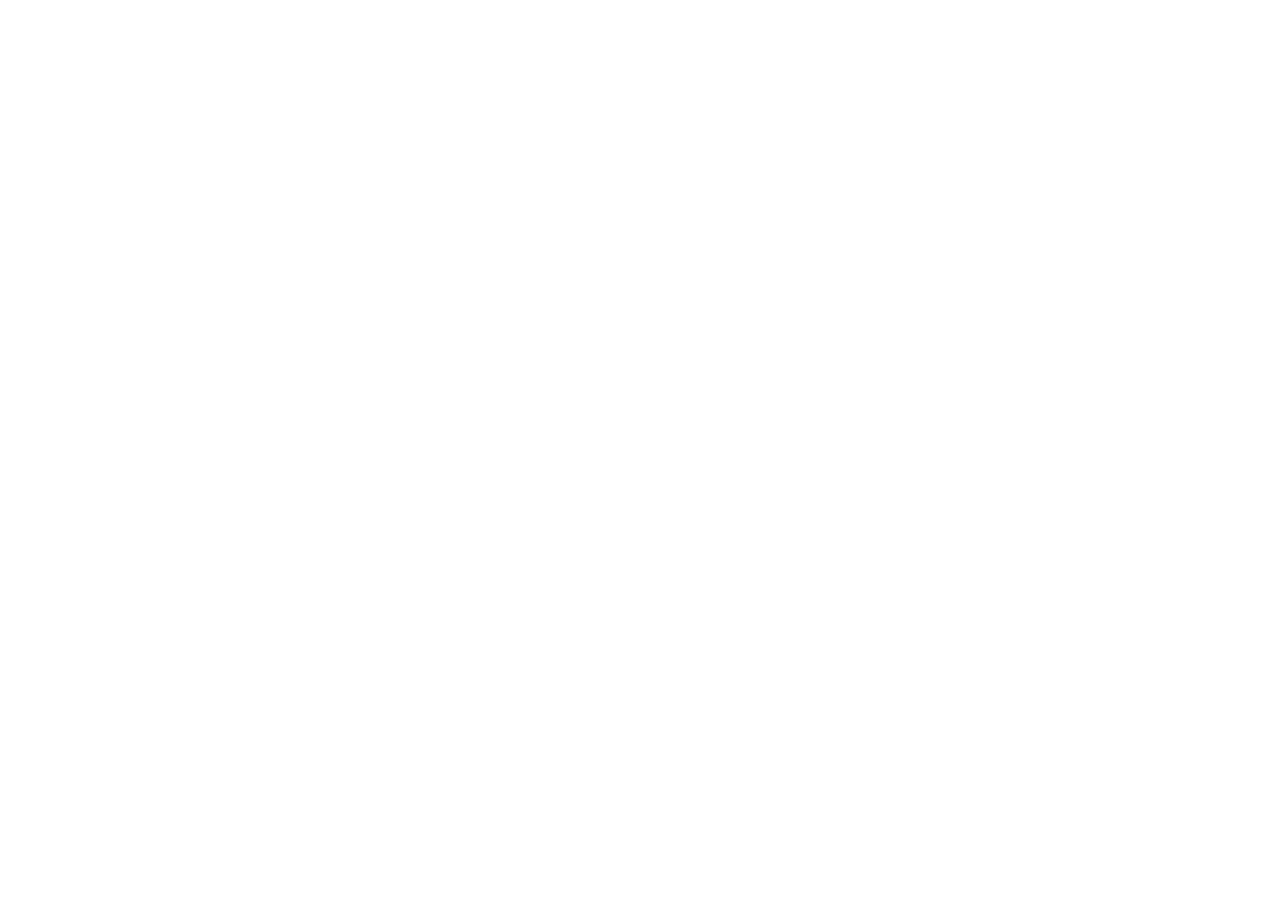
==== project/post-details.html @ 0409345f "project-js" ====
<!doctype html>
<html lang="en">
<head>
    <meta charset="UTF-8">
    <meta name="viewport"
          content="width=device-width, user-scalable=no, initial-scale=1.0, maximum-scale=1.0, minimum-scale=1.0">
    <meta http-equiv="X-UA-Compatible" content="ie=edge">
    <title>Document</title>
</head>
<body>

</body>
</html>
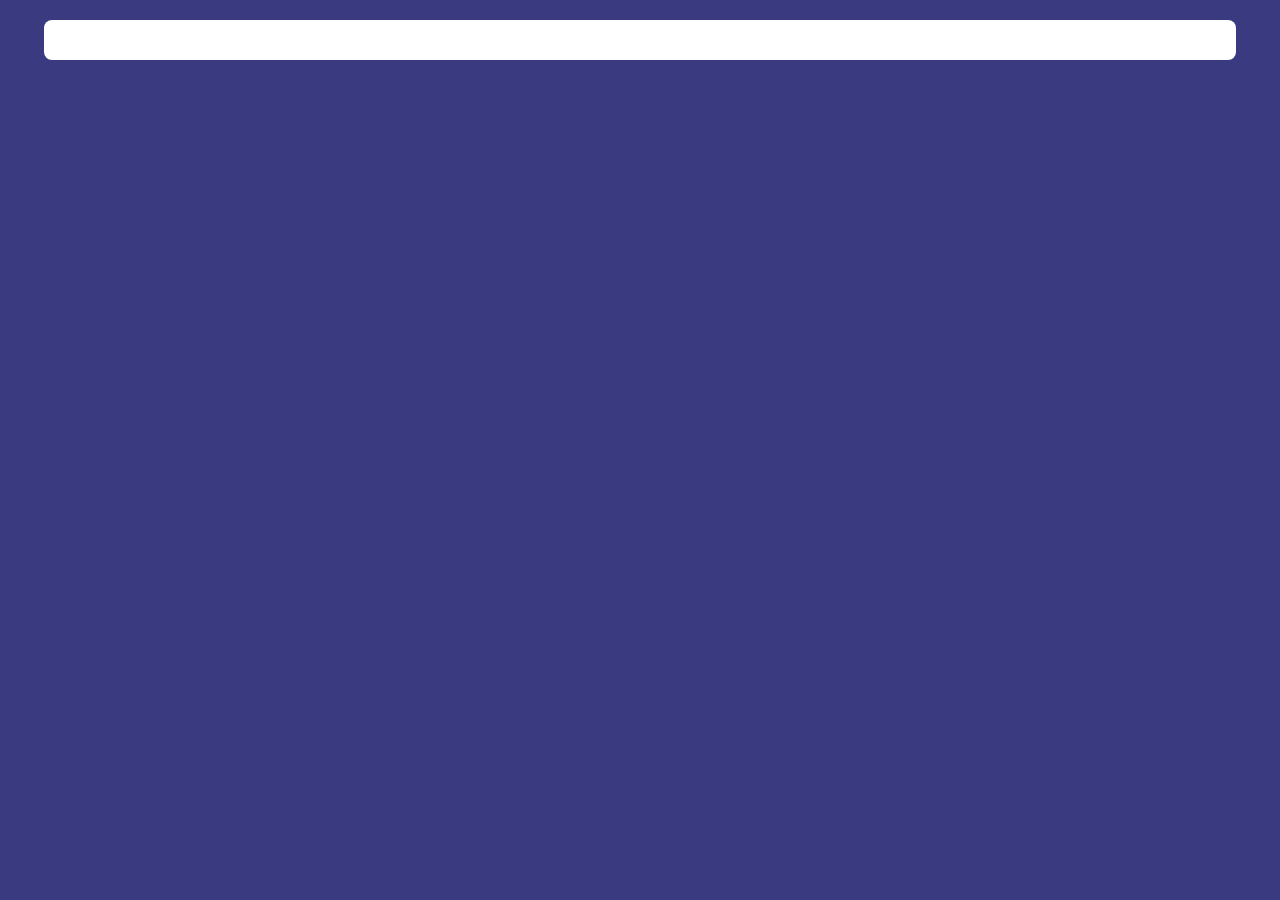
==== commit fc0d0e3c: "project-js" ====
--- a/project/post-details.html
+++ b/project/post-details.html
@@ -6,8 +6,12 @@
           content="width=device-width, user-scalable=no, initial-scale=1.0, maximum-scale=1.0, minimum-scale=1.0">
     <meta http-equiv="X-UA-Compatible" content="ie=edge">
     <title>Document</title>
+    <link rel="stylesheet" href="styles-post.css">
 </head>
 <body>
+<div id="post-info"></div>
+<div id="comments"></div>
+<script src="main-post.js"></script>
 
 </body>
 </html>--- a/project/styles-post.css
+++ b/project/styles-post.css
@@ -0,0 +1,75 @@
+body {
+    background-color: #3a3a81;
+    margin: 0;
+    padding: 0;
+    display: flex;
+    flex-direction: column;
+    align-items: center;
+}
+
+
+#post-info {
+    width: 90%;
+    background-color: #ffffff;
+    padding: 20px;
+    margin-top: 20px;
+    border-radius: 8px;
+    text-align: left;
+}
+
+#post-info h2 {
+    margin-bottom: 10px;
+    color: #333;
+}
+
+#post-info p {
+    margin: 5px 0;
+    color: #555;
+}
+
+#comments-container {
+    display: flex;
+    flex-wrap: wrap;
+    justify-content: space-between;
+    width: 90%;
+    margin-top: 20px;
+}
+
+
+.comment {
+    width: 23%;
+    background-color: #d8c5c5;
+    margin-bottom: 20px;
+    padding: 15px;
+    border-radius: 8px;
+}
+
+.comment {
+    margin: 5px 0;
+    color: #0b0a0a;
+    background: #9f9fbf;
+}
+
+
+hr {
+    border: 0;
+    height: 1px;
+    background-color: #ddd;
+}
+
+
+button {
+    display: block;
+    margin: 20px auto;
+    width: 90%;
+    padding: 10px;
+    background-color: #9595a8;
+    color: white;
+    border: none;
+    border-radius: 5px;
+    font-size: 16px;
+}
+
+button:hover {
+    background-color: #8f5a85;
+}